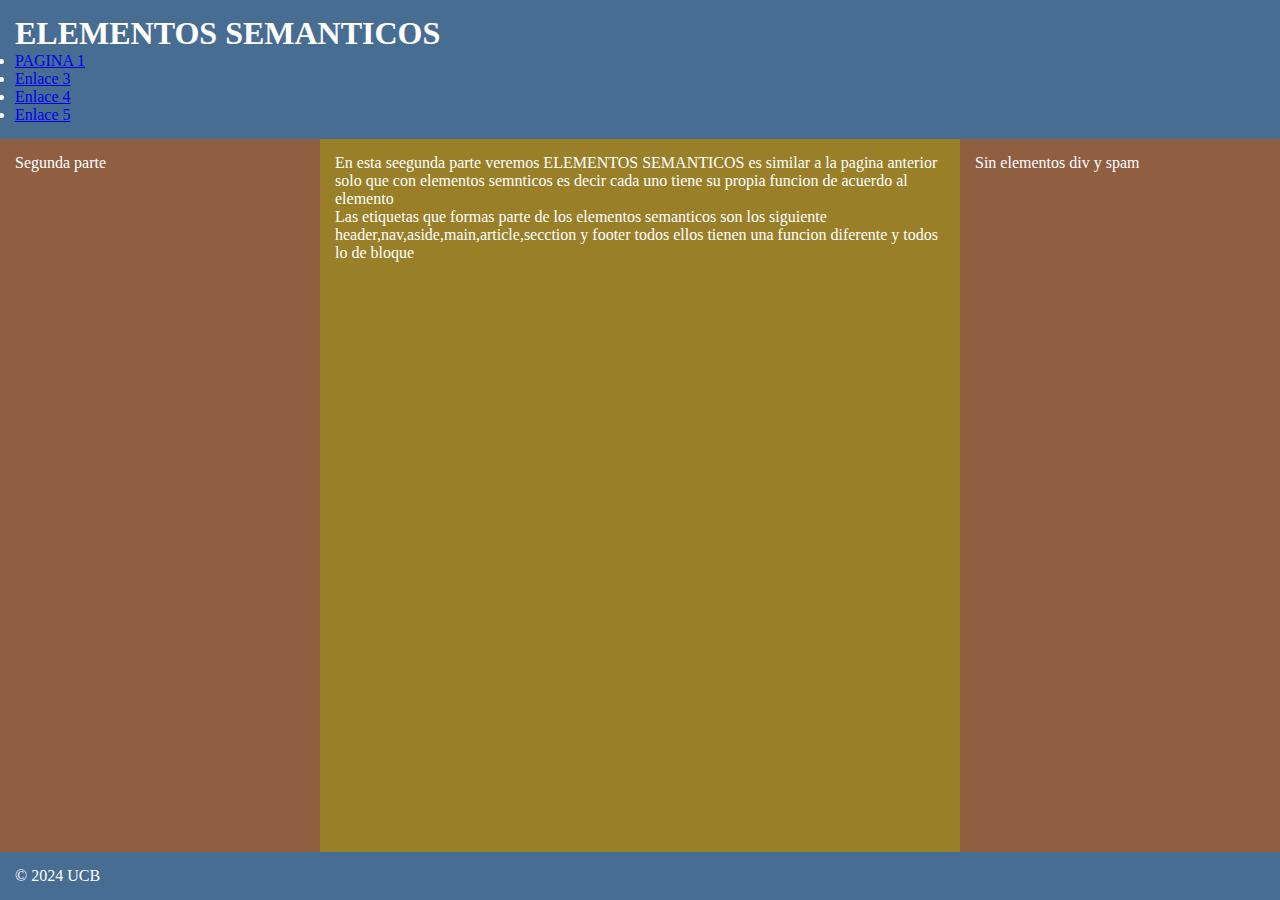
==== pagina2.html @ 9229837c "segunda pagina terminada inicio al 3" ====
<!DOCTYPE html>
<html lang="en">
<head>
    <meta charset="UTF-8">
    <meta name="viewport" content="width=device-width, initial-scale=1.0">
    <link rel="stylesheet" href="style/style2.css">
    <title>Document</title>
</head>
<body>
    <header>
        <H1>ELEMENTOS SEMANTICOS</H1>
        <nav>
            <ul>
                <li>
                    <a href="index.html"> PAGINA 1</a>
                </li>
                <li>
                    <a href="pagina3.html"> Enlace 3</a>
                </li>
                <li>
                    <a href="pagina4.html"> Enlace 4</a>
                </li>
                <li>
                    <a href="pagina5.html"> Enlace 5</a>
                </li>
            </ul>
        </nav>
    </header>
    <aside>Segunda parte </aside>
        <main>
            <article>
                <section>
                    <p>En esta seegunda parte veremos <spam class="keyword">ELEMENTOS SEMANTICOS</spam> es similar a la pagina anterior solo que con elementos semnticos es decir cada uno tiene su propia funcion de acuerdo al elemento</p></section>
                <section>
                    <p>Las etiquetas que formas parte de los elementos semanticos son los siguiente <spam class="keyword">header,nav,aside,main,article,secction y footer</spam> todos ellos tienen una funcion diferente y todos lo de bloque</p></secction>
            </article>
        </main>
    <aside>Sin elementos div y spam</aside>

    <footer >
        <p>© 2024 UCB</p>
    </footer>
</body>
</html>
---- style/style2.css ----
* {
    margin: 0;
    padding: 0;
    box-sizing: border-box;
}

html, body {
    height: 100%;
}

body {
    display: grid;
    grid-template-columns: 1fr 2fr 1fr; /* Distribuir las columnas */
    grid-template-rows: auto 1fr auto; /* Filas para header, main y footer */
    height: 100%;
}

header {
    padding: 15px;
    background-color: rgba(71, 109, 147, 1);
    color: white;
    grid-column: 1 / 4;
}

aside {
    padding: 15px;
    background-color: rgba(144, 94, 65, 1);
    color: white;
}

.aside-left {
    grid-column: 1 / 2;
}

.aside-right {
    grid-column: 3 / 4;
}

main {
    padding: 15px;
    background-color: rgba(153, 127, 40, 1);
    color: white;
    grid-column: 2 / 3;
}

footer {
    padding: 15px;
    background-color: rgba(71, 109, 147, 1);
    color: white;
    grid-column: 1 / 4;
}
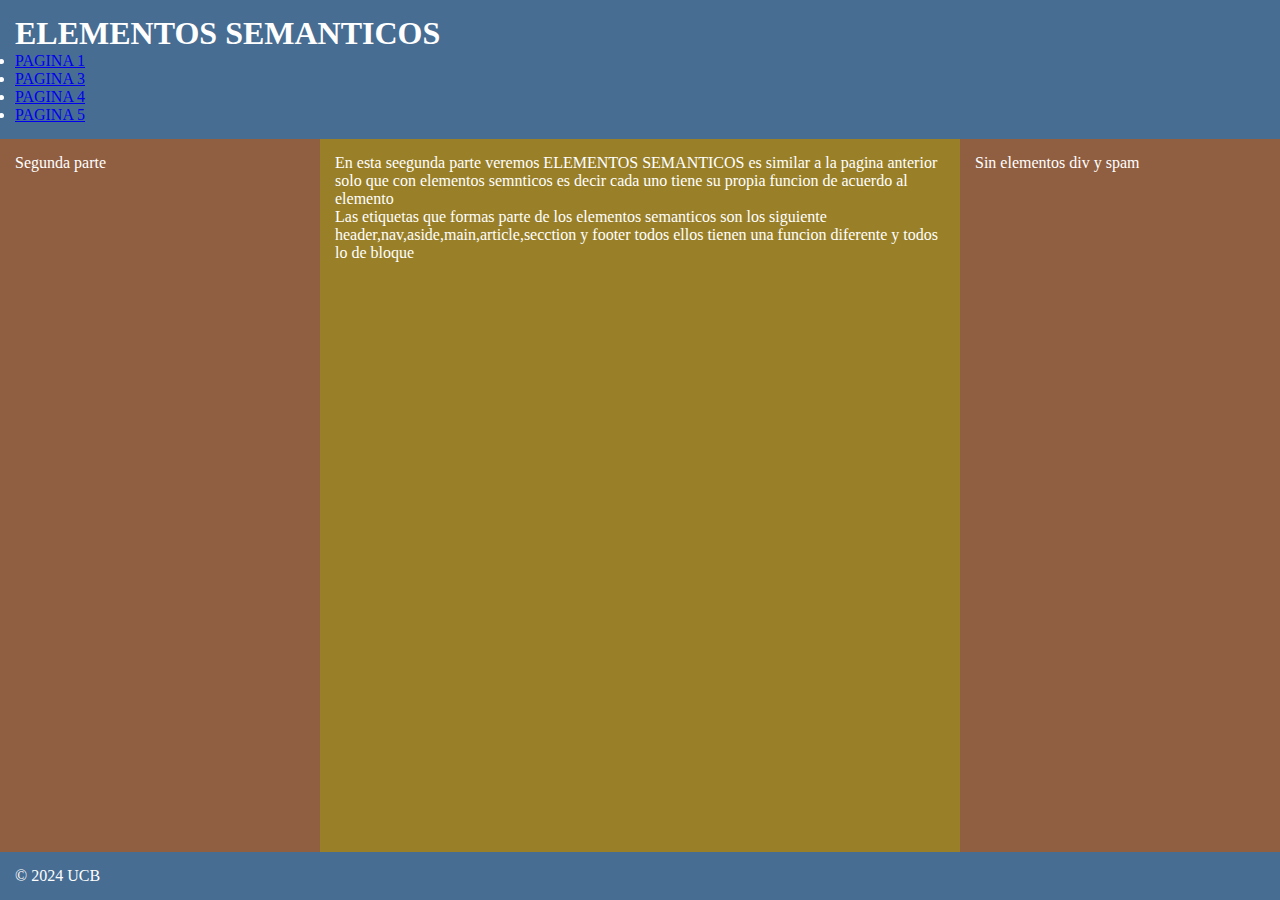
==== commit 5fb4840e: "Ultima modificacion" ====
--- a/pagina2.html
+++ b/pagina2.html
@@ -15,13 +15,13 @@
                     <a href="index.html"> PAGINA 1</a>
                 </li>
                 <li>
-                    <a href="pagina3.html"> Enlace 3</a>
+                    <a href="pagina3.html"> PAGINA 3</a>
                 </li>
                 <li>
-                    <a href="pagina4.html"> Enlace 4</a>
+                    <a href="pagina4.html"> PAGINA 4</a>
                 </li>
                 <li>
-                    <a href="pagina5.html"> Enlace 5</a>
+                    <a href="pagina5.html"> PAGINA 5</a>
                 </li>
             </ul>
         </nav>
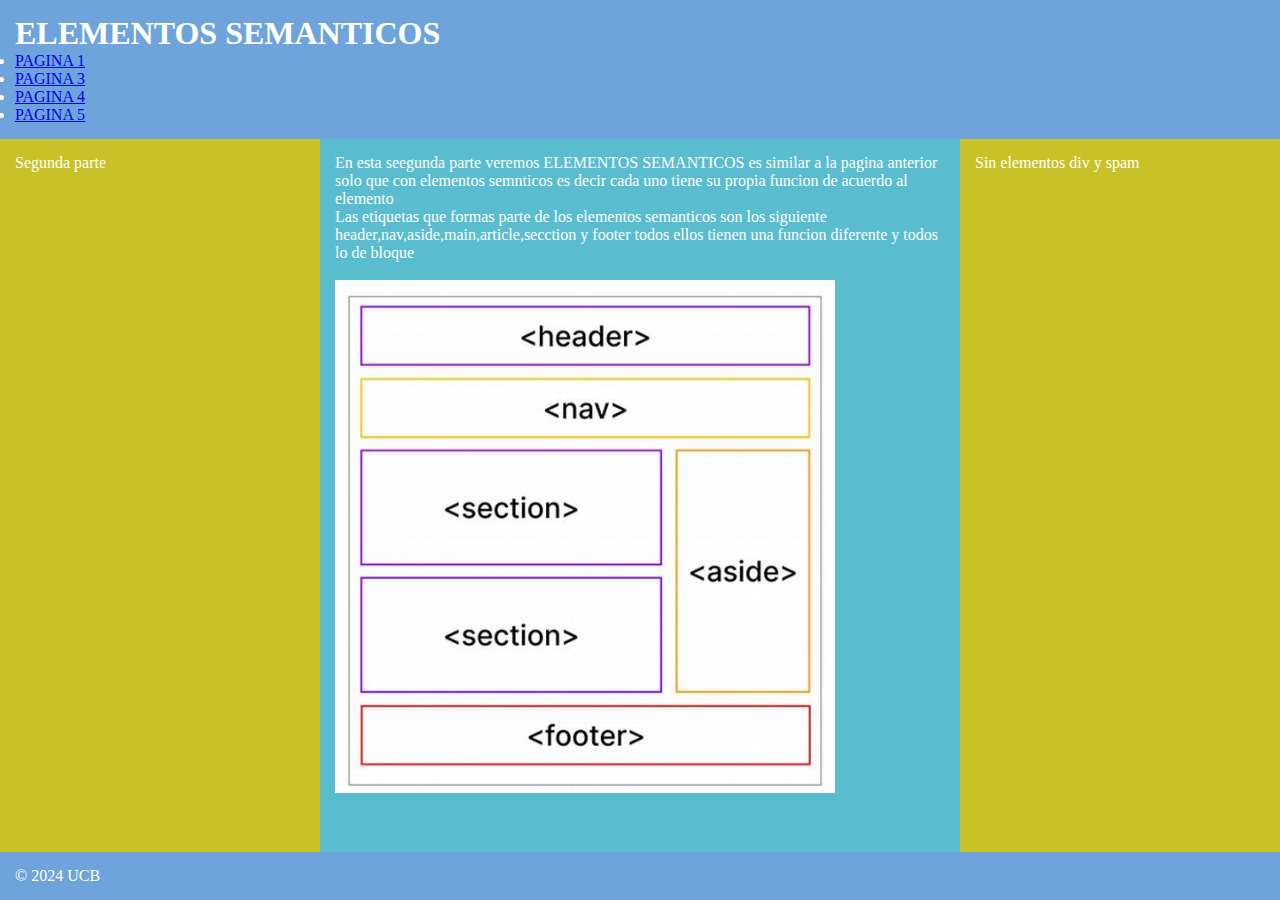
==== commit 36c5eb9f: "Modificacion de paginas" ====
--- a/pagina2.html
+++ b/pagina2.html
@@ -6,7 +6,7 @@
     <link rel="stylesheet" href="style/style2.css">
     <title>Document</title>
 </head>
-<body>
+<body style="background-color: skyblue;">
     <header>
         <H1>ELEMENTOS SEMANTICOS</H1>
         <nav>
@@ -32,7 +32,8 @@
                 <section>
                     <p>En esta seegunda parte veremos <spam class="keyword">ELEMENTOS SEMANTICOS</spam> es similar a la pagina anterior solo que con elementos semnticos es decir cada uno tiene su propia funcion de acuerdo al elemento</p></section>
                 <section>
-                    <p>Las etiquetas que formas parte de los elementos semanticos son los siguiente <spam class="keyword">header,nav,aside,main,article,secction y footer</spam> todos ellos tienen una funcion diferente y todos lo de bloque</p></secction>
+                    <p>Las etiquetas que formas parte de los elementos semanticos son los siguiente <spam class="keyword">header,nav,aside,main,article,secction y footer</spam> todos ellos tienen una funcion diferente y todos lo de bloque</p></secction><br>
+                    <img src="img/semantica.jpeg" alt="Un boton de bloque y linea" width="500px" srcset="">
             </article>
         </main>
     <aside>Sin elementos div y spam</aside>
--- a/style/style2.css
+++ b/style/style2.css
@@ -17,14 +17,14 @@
 
 header {
     padding: 15px;
-    background-color: rgba(71, 109, 147, 1);
+    background-color: rgb(110, 164, 219);
     color: white;
     grid-column: 1 / 4;
 }
 
 aside {
     padding: 15px;
-    background-color: rgba(144, 94, 65, 1);
+    background-color: rgb(200, 194, 40);
     color: white;
 }
 
@@ -38,14 +38,14 @@
 
 main {
     padding: 15px;
-    background-color: rgba(153, 127, 40, 1);
+    background-color: rgb(89, 189, 207);
     color: white;
     grid-column: 2 / 3;
 }
 
 footer {
     padding: 15px;
-    background-color: rgba(71, 109, 147, 1);
+    background-color: rgb(110, 164, 219);
     color: white;
     grid-column: 1 / 4;
 }
